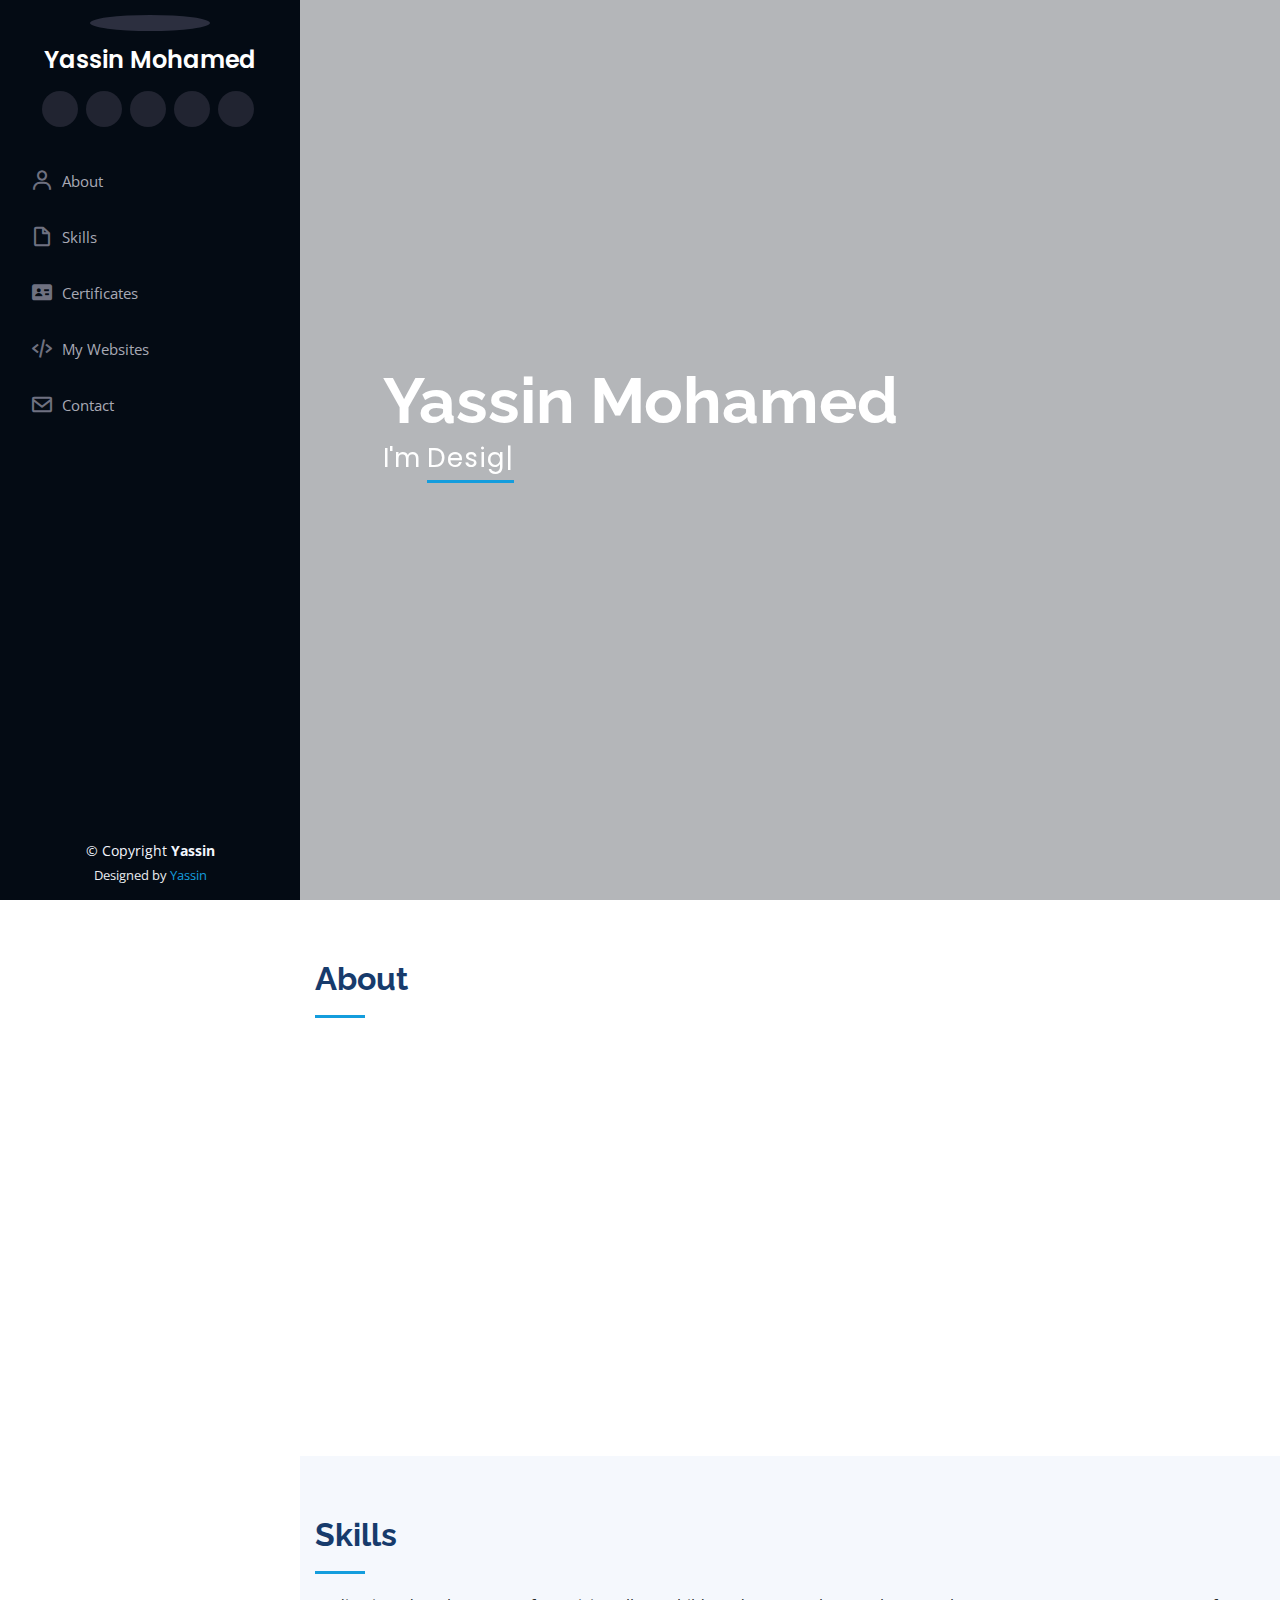
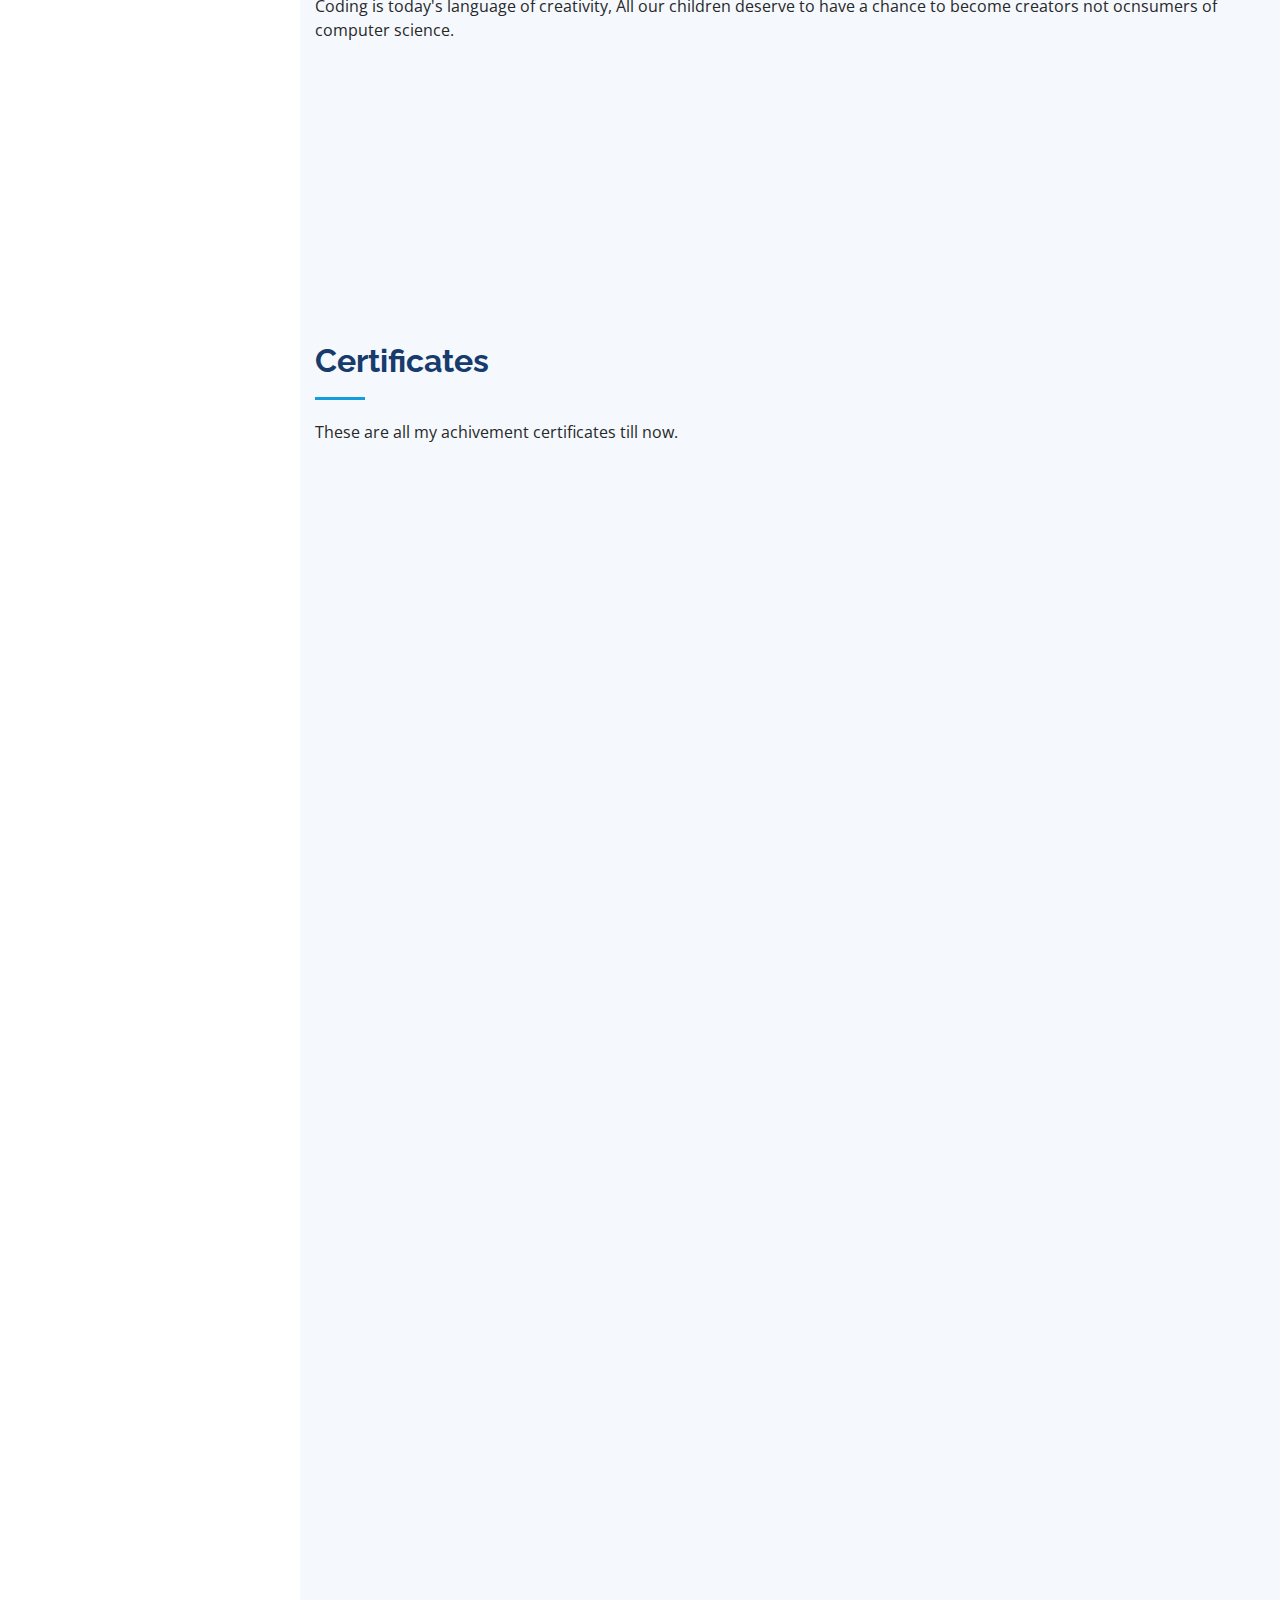
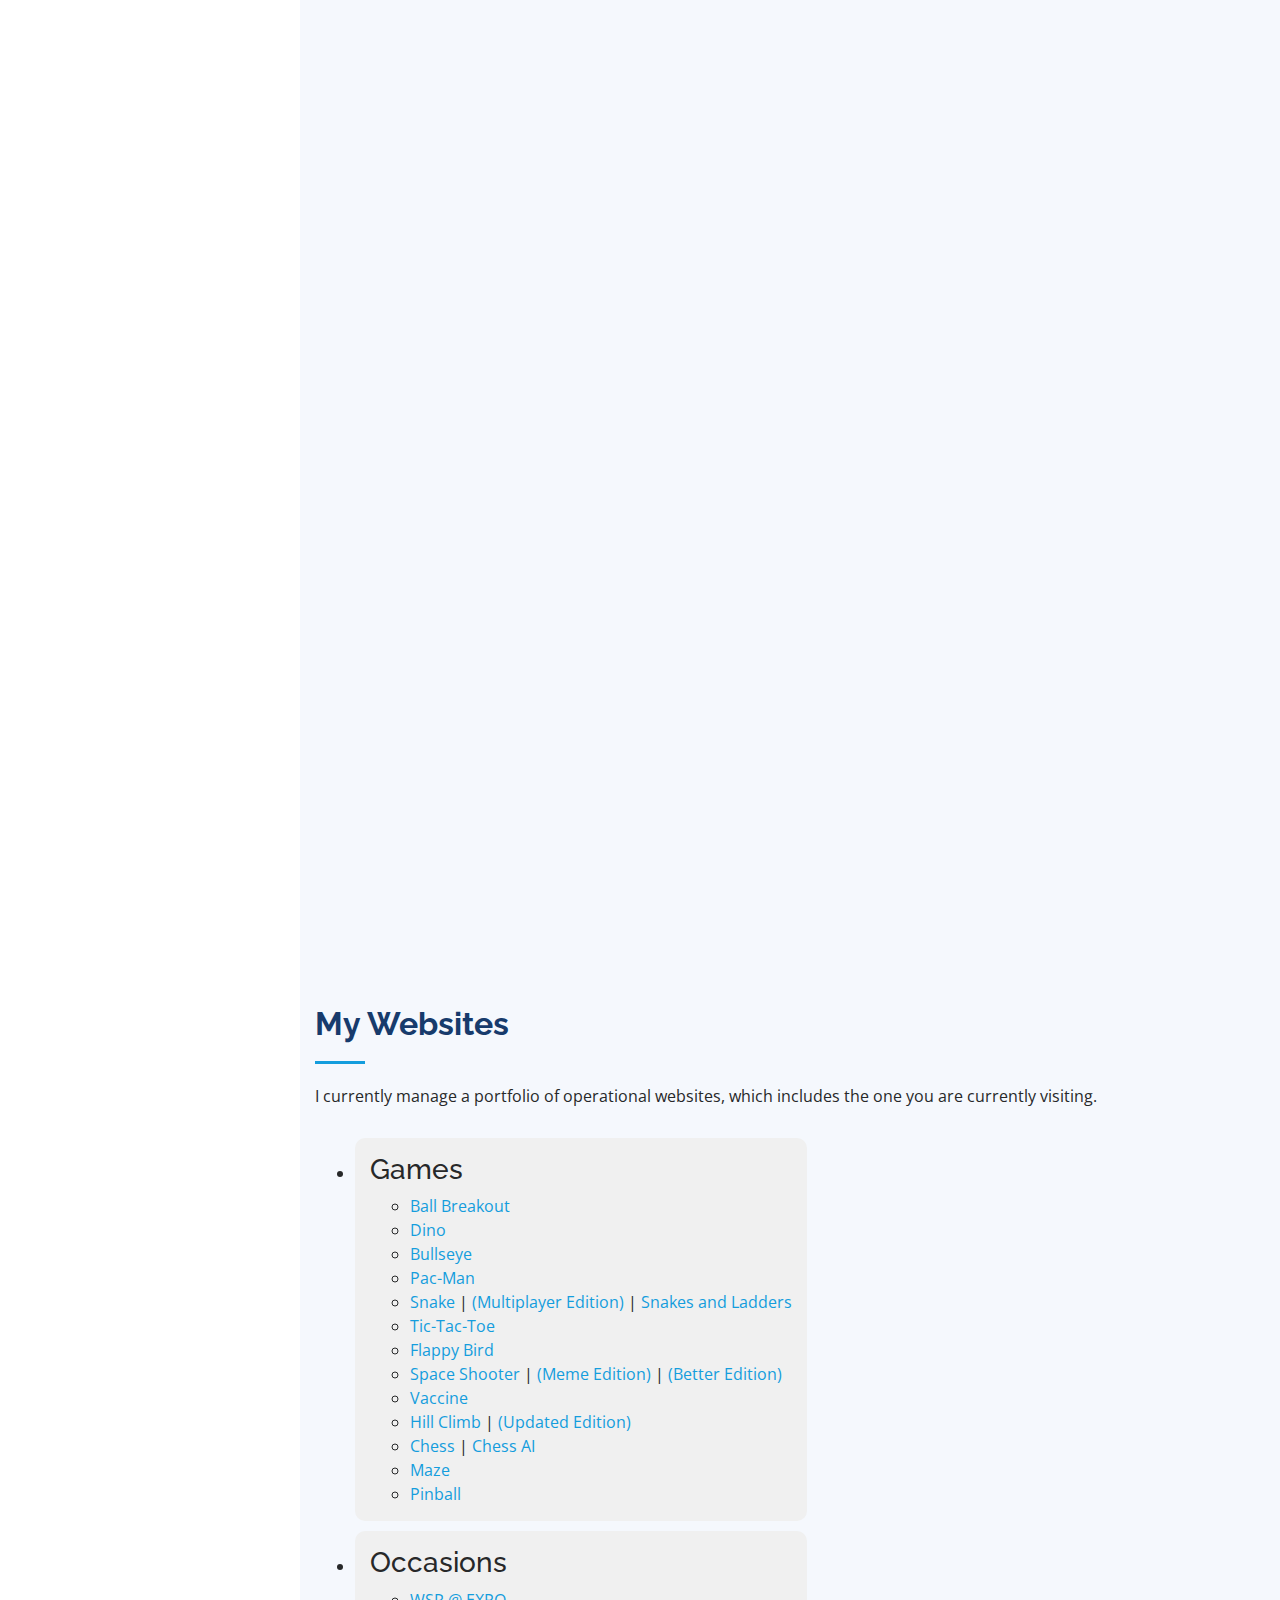
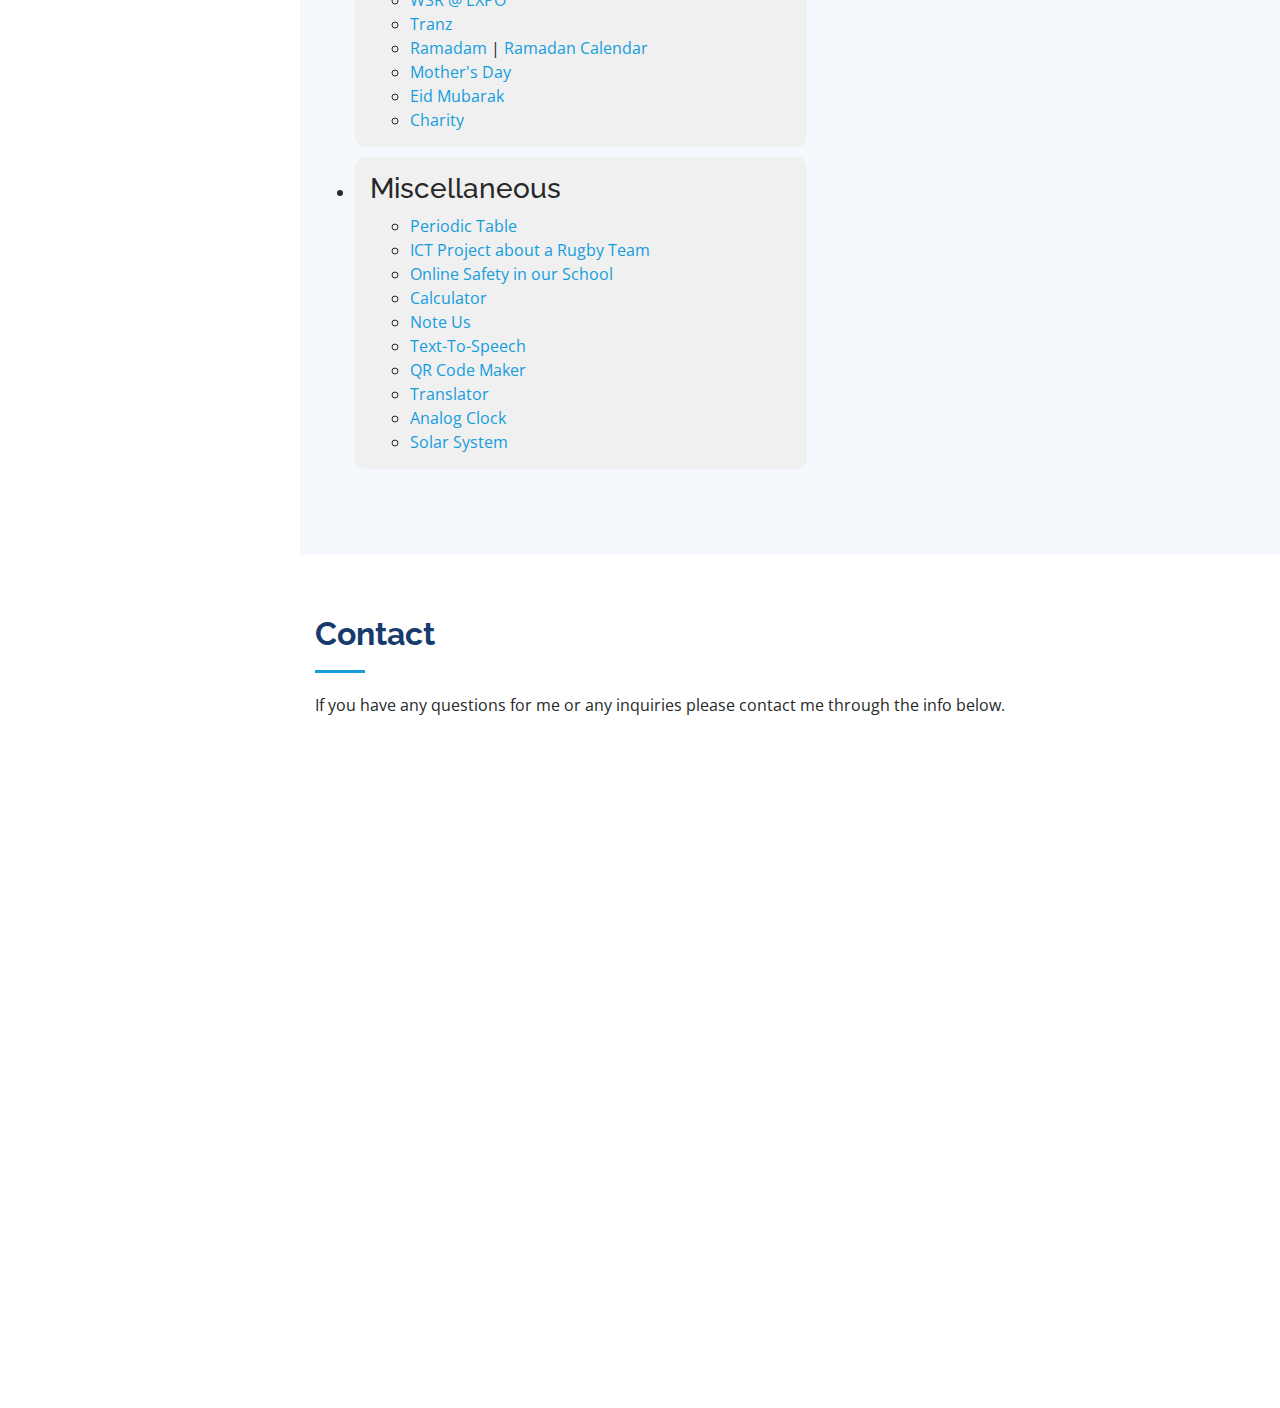
==== index.html @ ef4f32ab "sad" ====
<!DOCTYPE html>
<html lang="en">

<head>
  <meta charset="utf-8">
  <meta content="width=device-width, initial-scale=1.0" name="viewport">

  <title>Yassin - Portfolio</title>
  <link rel="icon" href="icon.jpg">
  <meta content="" name="description">
  <meta content="" name="keywords">

  <!-- Google Fonts -->
  <link href="https://fonts.googleapis.com/css?family=Open+Sans:300,300i,400,400i,600,600i,700,700i|Raleway:300,300i,400,400i,500,500i,600,600i,700,700i|Poppins:300,300i,400,400i,500,500i,600,600i,700,700i" rel="stylesheet">

  <!-- Vendor CSS Files -->
  <link href="assets/vendor/bootstrap/css/bootstrap.min.css" rel="stylesheet">
  <link href="assets/vendor/icofont/icofont.min.css" rel="stylesheet">
  <link href="assets/vendor/boxicons/css/boxicons.min.css" rel="stylesheet">
  <link href="assets/vendor/venobox/venobox.css" rel="stylesheet">
  <link href="assets/vendor/owl.carousel/assets/owl.carousel.min.css" rel="stylesheet">
  <script src="https://code.iconify.design/2/2.2.1/iconify.min.js"></script>
  <link href="assets/vendor/aos/aos.css" rel="stylesheet">

  <!-- Template Main CSS File -->
  <link href="assets/css/style.css" rel="stylesheet">

</head>

<body>

  <!-- ======= Mobile nav toggle button ======= -->
  <button type="button" class="mobile-nav-toggle d-xl-none"><i class="icofont-navigation-menu"></i></button>

  <!-- ======= Header ======= -->
  <header id="header">
    <div class="d-flex flex-column">

      <div class="profile">
        <img src="assets/img/profile-img1.jpg" alt="" class="img-fluid rounded-circle">
        <h1 class="text-light"><a href="index.html">Yassin Mohamed</a></h1>
        <div class="social-links mt-3 text-center">
          <a href="https://www.fiverr.com/yasinja" target="_blank" class="fiverr"><span class="bx iconify" data-icon="jam:fiverr"></span></a>
          <a href="https://github.com/yas-star" target="_blank" class="github"><span class="bx iconify" data-icon="akar-icons:github-fill"></span></a>
          <a href="https://twitter.com/Ya5King" target="_blank" class="twitter"><span class="bx iconify" data-icon="akar-icons:twitter-fill"></span></a>
          <a href="https://www.instagram.com/yvs1n_/" target="_blank" class="instagram"><span class="bx iconify" data-icon="akar-icons:instagram-fill"></span></a>
          <a href="https://www.youtube.com/channel/UCtfMrZ2uHdV0p4SgvgIPAAQ" target="_blank" class="youtube"><span class="bx iconify" data-icon="akar-icons:youtube-fill"></span></a>
        </div>
      </div>

      <nav class="nav-menu">
        <ul>
          <li><a href="#about"><i class="bx bx-user"></i> <span>About</span></a></li>
          <li><a href="#skills"><i class="bx bx-file-blank"></i> <span>Skills</span></a></li>
          <li><a href="#certificates"><i class="bx bxs-id-card"></i> Certificates</a></li>
          <li><a href="#websites"><i class="bx bx-code-alt"></i> My Websites</a></li>
          <li><a href="#contact"><i class="bx bx-envelope"></i> Contact</a></li>

        </ul>
      </nav><!-- .nav-menu -->
      <button type="button" class="mobile-nav-toggle d-xl-none"><i class="icofont-navigation-menu"></i></button>

    </div>
  </header><!-- End Header -->

  <!-- ======= Hero Section ======= -->
  <section id="hero" class="d-flex flex-column justify-content-center align-items-center">
    <div class="hero-container" data-aos="fade-in">
      <h1>Yassin Mohamed</h1>
      <p>I'm <span class="typed" data-typed-items="Designer, Coder, Editor, Photographer, Model"></span></p>
    </div>
  </section><!-- End Hero -->

  <main id="main">

    <!-- ======= About Section ======= -->
    <section id="about" class="about">
      <div class="container">

        <div class="section-title">
          <h2>About</h2>
        </div>

        <div class="row">
          <div class="col-lg-4" data-aos="fade-right">
            <img src="assets/img/profile-img1.jpg" class="img-fluid" alt="">
          </div>
          <div class="col-lg-8 pt-4 pt-lg-0 content" data-aos="fade-left">
            <h3>School Student &amp; Web Developer.</h3>
            <p>I am a front-end programmer currently pursuing my studies at one of the most esteemed educational institutions I have had the privilege to attend. I have a profound passion for website development, with a particular focus on crafting interactive web applications, including games. Throughout my educational journey, I have actively engaged in numerous competitions, showcasing my dedication to front-end programming and web development. My commitment to honing my skills has been further exemplified by my involvement as a video editor within the school's media team. This role has provided me with invaluable opportunities to harness my creativity and technical proficiency in multimedia production. Consequently, these experiences have led to a string of noteworthy achievements and accolades, highlighting my continuous growth and success in the field.</p>
          </div>
        </div>

      </div>
    </section><!-- End About Section -->

    <!-- ======= Skills Section ======= -->
    <section id="skills" class="skills section-bg">
      <div class="container">

        <div class="section-title">
          <h2>Skills</h2>
          <p>Coding is today's language of creativity, All our children deserve to have a chance to become creators not ocnsumers of computer science.</p>
        </div>

        <div class="row skills-content">

          <div class="col-lg-6" data-aos="fade-up">

            <div class="progress">
              <span class="skill">HTML <i class="val">100%</i></span>
              <div class="progress-bar-wrap">
                <div class="progress-bar" role="progressbar" aria-valuenow="100" aria-valuemin="0" aria-valuemax="100"></div>
              </div>
            </div>

            <div class="progress">
              <span class="skill">CSS <i class="val">90%</i></span>
              <div class="progress-bar-wrap">
                <div class="progress-bar" role="progressbar" aria-valuenow="90" aria-valuemin="0" aria-valuemax="100"></div>
              </div>
            </div>

            <div class="progress">
              <span class="skill">JavaScript <i class="val">55%</i></span>
              <div class="progress-bar-wrap">
                <div class="progress-bar" role="progressbar" aria-valuenow="55" aria-valuemin="0" aria-valuemax="100"></div>
              </div>
            </div>

          </div>

          <div class="col-lg-6" data-aos="fade-up" data-aos-delay="100">

            <div class="progress">
              <span class="skill">Pixel Art <i class="val">80%</i></span>
              <div class="progress-bar-wrap">
                <div class="progress-bar" role="progressbar" aria-valuenow="80" aria-valuemin="0" aria-valuemax="100"></div>
              </div>
            </div>

            <div class="progress">
              <span class="skill">Applications <i class="val">50%</i></span>
              <div class="progress-bar-wrap">
                <div class="progress-bar" role="progressbar" aria-valuenow="50" aria-valuemin="0" aria-valuemax="100"></div>
              </div>
            </div>

            <div class="progress">
              <span class="skill">Photoshop <i class="val">45%</i></span>
              <div class="progress-bar-wrap">
                <div class="progress-bar" role="progressbar" aria-valuenow="45" aria-valuemin="0" aria-valuemax="100"></div>
              </div>
            </div>

          </div>

        </div>

      </div>
    </section><!-- End Skills Section -->

    <!-- ======= Portfolio Section ======= -->
    <section id="certificates" class="portfolio section-bg">
      <div class="container">

        <div class="section-title">
          <h2>Certificates</h2>
          <p>These are all my achivement certificates till now.</p>
        </div>

        <div class="row" data-aos="fade-up">
          <div class="col-lg-4 d-flex justify-content-center">
            <ul id="portfolio-flters">
              <li data-filter="*" class="filter-active">All</li>
              <li data-filter=".filter-app">Academic</li>
              <li data-filter=".filter-card">General</li>
            </ul>
          </div>
        </div>

        <div class="row portfolio-container" data-aos="fade-up" data-aos-delay="100">

          <div class="col-lg-4 col-md-6 portfolio-item filter-app">
            <div class="portfolio-wrap">
              <img src="assets/img/portfolio/certificate-1.jpg" class="img-fluid" alt="">
              <div class="portfolio-links">
                <a href="assets/img/portfolio/certificate-1.jpg" data-gall="portfolioGallery" class="venobox" title="Student of The Week Award Term 2 - 2022"><i class="bx bx-plus"></i></a>
              </div>
            </div>
          </div>

          <div class="col-lg-4 col-md-6 portfolio-item filter-app">
            <div class="portfolio-wrap">
              <img src="assets/img/portfolio/certificate-2.jpg" class="img-fluid" alt="">
              <div class="portfolio-links">
                <a href="assets/img/portfolio/certificate-2.jpg" data-gall="portfolioGallery" class="venobox" title="Excellence in Chemistry Term 2 - 2022"><i class="bx bx-plus"></i></a>
              </div>
            </div>
          </div>

          <div class="col-lg-4 col-md-6 portfolio-item filter-app">
            <div class="portfolio-wrap">
              <img src="assets/img/portfolio/certificate-3.jpg" class="img-fluid" alt="">
              <div class="portfolio-links">
                <a href="assets/img/portfolio/certificate-3.jpg" data-gall="portfolioGallery" class="venobox" title="Excellence in Business Term 2 - 2022"><i class="bx bx-plus"></i></a>
              </div>
            </div>
          </div>

          <div class="col-lg-4 col-md-6 portfolio-item filter-app">
            <div class="portfolio-wrap">
              <img src="assets/img/portfolio/certificate-4.jpg" class="img-fluid" alt="">
              <div class="portfolio-links">
                <a href="assets/img/portfolio/certificate-4.jpg" data-gall="portfolioGallery" class="venobox" title="Excellence in Math Term 2 - 2022"><i class="bx bx-plus"></i></a>
              </div>
            </div>
          </div>

          <div class="col-lg-4 col-md-6 portfolio-item filter-app">
            <div class="portfolio-wrap">
              <img src="assets/img/portfolio/certificate-5.jpg" class="img-fluid" alt="">
              <div class="portfolio-links">
                <a href="assets/img/portfolio/certificate-5.jpg" data-gall="portfolioGallery" class="venobox" title="Excellence in ICT Term 2 - 2022"><i class="bx bx-plus"></i></a>
              </div>
            </div>
          </div>

          <div class="col-lg-4 col-md-6 portfolio-item filter-app">
            <div class="portfolio-wrap">
              <img src="assets/img/portfolio/certificate-6.jpg" class="img-fluid" alt="">
              <div class="portfolio-links">
                <a href="assets/img/portfolio/certificate-6.jpg" data-gall="portfolioGallery" class="venobox" title="CodeX"><i class="bx bx-plus"></i></a>
              </div>
            </div>
          </div>

          <div class="col-lg-4 col-md-6 portfolio-item filter-card">
            <div class="portfolio-wrap">
              <img src="assets/img/portfolio/certificate-7.jpg" class="img-fluid" alt="">
              <div class="portfolio-links">
                <a href="assets/img/portfolio/certificate-7.jpg" data-gall="portfolioGallery" class="venobox" title="BrightChamps Course"><i class="bx bx-plus"></i></a>
              </div>
            </div>
          </div>

          <div class="col-lg-4 col-md-6 portfolio-item filter-app">
            <div class="portfolio-wrap">
              <img src="assets/img/portfolio/certificate-8.jpg" class="img-fluid" alt="">
              <div class="portfolio-links">
                <a href="assets/img/portfolio/certificate-8.jpg" data-gall="portfolioGallery" class="venobox" title="Excellence in ICT 2021"><i class="bx bx-plus"></i></a>
              </div>
            </div>
          </div>

          <div class="col-lg-4 col-md-6 portfolio-item filter-app">
            <div class="portfolio-wrap">
              <img src="assets/img/portfolio/certificate-9.jpg" class="img-fluid" alt="">
              <div class="portfolio-links">
                <a href="assets/img/portfolio/certificate-9.jpg" data-gall="portfolioGallery" class="venobox" title="Excellence in ICT 2021"><i class="bx bx-plus"></i></a>
              </div>
            </div>
          </div>

          <div class="col-lg-4 col-md-6 portfolio-item filter-app">
            <div class="portfolio-wrap">
              <img src="assets/img/portfolio/certificate-10.jpg" class="img-fluid" alt="">
              <div class="portfolio-links">
                <a href="assets/img/portfolio/certificate-10.jpg" data-gall="portfolioGallery" class="venobox" title="Excellence in Arabic Term 1 - 2022"><i class="bx bx-plus"></i></a>
              </div>
            </div>
          </div>

          <div class="col-lg-4 col-md-6 portfolio-item filter-app">
            <div class="portfolio-wrap">
              <img src="assets/img/portfolio/certificate-11.jpg" class="img-fluid" alt="">
              <div class="portfolio-links">
                <a href="assets/img/portfolio/certificate-11.jpg" data-gall="portfolioGallery" class="venobox" title="Excellence in Arabic Term 2 - 2022"><i class="bx bx-plus"></i></a>
              </div>
            </div>
          </div>

          <div class="col-lg-4 col-md-6 portfolio-item filter-app">
            <div class="portfolio-wrap">
              <img src="assets/img/portfolio/certificate-12.jpg" class="img-fluid" alt="">
              <div class="portfolio-links">
                <a href="assets/img/portfolio/certificate-12.jpg" data-gall="portfolioGallery" class="venobox" title="Excellence in Islamic Term 1 - 2022"><i class="bx bx-plus"></i></a>
              </div>
            </div>
          </div>

          <div class="col-lg-4 col-md-6 portfolio-item filter-app">
            <div class="portfolio-wrap">
              <img src="assets/img/portfolio/certificate-13.jpg" class="img-fluid" alt="">
              <div class="portfolio-links">
                <a href="assets/img/portfolio/certificate-13.jpg" data-gall="portfolioGallery" class="venobox" title="Participation in Hadith Competition Term 1 - 2022"><i class="bx bx-plus"></i></a>
              </div>
            </div>
          </div>

          <div class="col-lg-4 col-md-6 portfolio-item filter-card">
            <div class="portfolio-wrap">
              <img src="assets/img/portfolio/certificate-14.jpg" class="img-fluid" alt="">
              <div class="portfolio-links">
                <a href="assets/img/portfolio/certificate-14.jpg" data-gall="portfolioGallery" class="venobox" title="Microsoft Course"><i class="bx bx-plus"></i></a>
              </div>
            </div>
          </div>
          
          <div class="col-lg-4 col-md-6 portfolio-item filter-card">
            <div class="portfolio-wrap">
              <img src="assets/img/portfolio/certificate-15.jpg" class="img-fluid" alt="">
              <div class="portfolio-links">
                <a href="assets/img/portfolio/certificate-15.jpg" data-gall="portfolioGallery" class="venobox" title="Microsoft Course"><i class="bx bx-plus"></i></a>
              </div>
            </div>
          </div>

          <div class="col-lg-4 col-md-6 portfolio-item filter-card">
            <div class="portfolio-wrap">
              <img src="assets/img/portfolio/certificate-16.jpg" class="img-fluid" alt="">
              <div class="portfolio-links">
                <a href="assets/img/portfolio/certificate-16.jpg" data-gall="portfolioGallery" class="venobox" title="Microsoft Course"><i class="bx bx-plus"></i></a>
              </div>
            </div>
          </div>

          <div class="col-lg-4 col-md-6 portfolio-item filter-card">
            <div class="portfolio-wrap">
              <img src="assets/img/portfolio/certificate-17.jpg" class="img-fluid" alt="">
              <div class="portfolio-links">
                <a href="assets/img/portfolio/certificate-17.jpg" data-gall="portfolioGallery" class="venobox" title="Microsoft Course"><i class="bx bx-plus"></i></a>
              </div>
            </div>
          </div>

          <div class="col-lg-4 col-md-6 portfolio-item filter-card">
            <div class="portfolio-wrap">
              <img src="assets/img/portfolio/certificate-18.jpg" class="img-fluid" alt="">
              <div class="portfolio-links">
                <a href="assets/img/portfolio/certificate-18.jpg" data-gall="portfolioGallery" class="venobox" title="Microsoft Course"><i class="bx bx-plus"></i></a>
              </div>
            </div>
          </div>

          <div class="col-lg-4 col-md-6 portfolio-item filter-card">
            <div class="portfolio-wrap">
              <img src="assets/img/portfolio/certificate-19.jpg" class="img-fluid" alt="">
              <div class="portfolio-links">
                <a href="assets/img/portfolio/certificate-19.jpg" data-gall="portfolioGallery" class="venobox" title="Microsoft Course"><i class="bx bx-plus"></i></a>
              </div>
            </div>
          </div>

          <div class="col-lg-4 col-md-6 portfolio-item filter-card">
            <div class="portfolio-wrap">
              <img src="assets/img/portfolio/certificate-20.jpg" class="img-fluid" alt="">
              <div class="portfolio-links">
                <a href="assets/img/portfolio/certificate-20.jpg" data-gall="portfolioGallery" class="venobox" title="Animaker Course"><i class="bx bx-plus"></i></a>
              </div>
            </div>
          </div>

          <div class="col-lg-4 col-md-6 portfolio-item filter-card">
            <div class="portfolio-wrap">
              <img src="assets/img/portfolio/certificate-21.png" class="img-fluid" alt="">
              <div class="portfolio-links">
                <a href="assets/img/portfolio/certificate-21.png" data-gall="portfolioGallery" class="venobox" title="Virtualization Course"><i class="bx bx-plus"></i></a>
              </div>
            </div>
          </div>

          <div class="col-lg-4 col-md-6 portfolio-item filter-card">
            <div class="portfolio-wrap">
              <img src="assets/img/portfolio/certificate-22-cut.png" class="img-fluid" alt="">
              <div class="portfolio-links">
                <a href="assets/img/portfolio/certificate-22.png" data-gall="portfolioGallery" class="venobox" title="Quran Competition"><i class="bx bx-plus"></i></a>
              </div>
            </div>
          </div>

          </div>

        </div>

      </div>
    </section><!-- End Portfolio Section -->

    <!-- ======= Testimonials Section ======= -->
    <section id="websites" class="testimonials section-bg">
      <div class="container">

        <div class="section-title">
          <h2>My Websites</h2>
          <p>I currently manage a portfolio of operational websites, which includes the one you are currently visiting.</p>
        </div>

        <div class="container-list">
        <ul>
          <li>
            <div class="list">
            <h3>Games</h3>
            <ul>
              <li><a href="https://ballbreak.netlify.app/" target="_blank">Ball Breakout</a></li>
              <li><a href="https://onid.netlify.app/" target="_blank">Dino</a></li>
              <li><a href="https://bulleye.netlify.app/" target="_blank">Bullseye</a></li>
              <li><a href="https://pakman.netlify.app/" target="_blank">Pac-Man</a></li>
              <li><a href="https://snace.netlify.app/" target="_blank">Snake</a> | <a href="https://wormio.netlify.app/" target="_blank">(Multiplayer Edition)</a> | <a href="https://snakesnladders.netlify.app/" target="_blank">Snakes and Ladders</a></li>
              <li><a href="https://tictac2.netlify.app/" target="_blank">Tic-Tac-Toe</a></li>
              <li><a href="https://flapbirdy.netlify.app/" target="_blank">Flappy Bird</a></li>
              <li><a href="https://spaceinvaderz.netlify.app/" target="_blank">Space Shooter</a> | <a href="https://spaceinvaderzz.netlify.app/" target="_blank">(Meme Edition)</a> | <a href="https://spacesz.netlify.app/" target="_blank">(Better Edition)</a></li>
              <li><a href="https://covod.netlify.app/" target="_blank">Vaccine</a></li>
              <li><a href="https://hillclimb.netlify.app/" target="_blank">Hill Climb</a> | <a href="https://hillclimb2.netlify.app/" target="_blank">(Updated Edition)</a></li>
              <li><a href="https://chezz.netlify.app/" target="_blank">Chess</a> | <a href="https://chezzai.netlify.app/" target="_blank">Chess AI</a></li>
              <li><a href="https://mazee.netlify.app/" target="_blank">Maze</a></li>
              <li><a href="https://pinballs.netlify.app/" target="_blank">Pinball</a></li>
            </ul>
          </div>
          </li>
          <li>
            <div class="list">
            <h3>Occasions</h3>
            <ul>
              <li><a href="https://wsrexpo.netlify.app/" target="_blank">WSR @ EXPO</a></li>
              <li><a href="https://tranz.netlify.app/" target="_blank">Tranz</a></li>
              <li><a href="https://ramadankarreem.netlify.app/" target="_blank">Ramadam</a> | <a href="https://calanderr.netlify.app/" target="_blank">Ramadan Calendar</a></li>
              <li><a href="https://bestday.netlify.app/" target="_blank">Mother's Day</a></li>
              <li><a href="https://eidmubaraek.netlify.app/" target="_blank">Eid Mubarak</a></li>
              <li><a href="https://fundfair.netlify.app" target="_blank">Charity</a></li>
            </ul>
          </div>
          </li>
          <li>
            <div class="list">
            <h3>Miscellaneous</h3>
            <ul>
              <li><a href="https://periodictab.netlify.app/" target="_blank">Periodic Table</a></li>
              <li><a href="https://rugbe.netlify.app/" target="_blank">ICT Project about a Rugby Team</a></li>
              <li><a href="https://onlinesafety.netlify.app/" target="_blank">Online Safety in our School</a></li>
              <li><a href="https://cacluater.netlify.app/" target="_blank">Calculator</a></li>
              <li><a href="https://noteus.netlify.app/" target="_blank">Note Us</a></li>
              <li><a href="https://t2z.netlify.app/" target="_blank">Text-To-Speech</a></li>
              <li><a href="https://qrmake.netlify.app/" target="_blank">QR Code Maker</a></li>
              <li><a href="https://tranzlator.netlify.app/" target="_blank">Translator</a></li>
              <li><a href="https://clockz.netlify.app/" target="_blank">Analog Clock</a></li>
              <li><a href="https://zolar.netlify.app/" target="_blank">Solar System</a></li>
            </ul>
          </div>
          </li>
        </ul>
      </div>
      
        </div>

      </div>
    </section><!-- End Testimonials Section -->

    <!-- ======= Contact Section ======= -->
    <section id="contact" class="contact">
      <div class="container">

        <div class="section-title">
          <h2>Contact</h2>
          <p>If you have any questions for me or any inquiries please contact me through the info below.</p>
        </div>

        <div class="row" data-aos="fade-in">

          <div class="col-lg-5 d-flex align-items-stretch">
            <div class="info">
              <div class="address">
                <i class="icofont-google-map"></i>
                <h4>Location:</h4>
                <p>UAE</p>
              </div>
              <div class="address">
                <i class="icofont-email"></i>
                <h4>Mail:</h4>
                <p><a href="mailto:yassinragab2008@gmail.com">yassinragab2008@gmail.com</a></p>
              </div>
              <iframe src="https://www.google.com/maps/embed?pb=!1m18!1m12!1m3!1d3722357.4026430524!2d51.71108863972219!3d24.342498581903172!2m3!1f0!2f0!3f0!3m2!1i1024!2i768!4f13.1!3m3!1m2!1s0x3e5e48dfb1ab12bd%3A0x33d32f56c0080aa7!2sUnited%20Arab%20Emirates!5e0!3m2!1sen!2sae!4v1647676232738!5m2!1sen!2sae" width="400" height="300" style="border:0;" allowfullscreen=""></iframe>
            </div>
          </div>

          <div class="col-lg-7 mt-5 mt-lg-0 d-flex align-items-stretch">
            <form action="https://formsubmit.co/yassinragab2008@gmail.com" method="POST">
	     <input type="hidden" name="_next" value="https://yasinja.netlify.app/assets/thankyou/index.html">
       <input type="hidden" name="_template" value="table">
       <input type="hidden" name="_subject" value="Important from Main website">
              <input type="hidden" name="_captcha" value="false">
              <div class="form-row">
                <div class="form-group col-md-6">
                  <label for="name">Your Name</label>
                  <input type="text" name="name" class="form-control" id="name" placeholder="Please enter at least 4 characterss" type="text" name="name" required />
                  <div class="validate"></div>
                </div>
                <div class="form-group col-md-6">
                  <label for="name">Your Email</label>
                  <input type="email" class="form-control" id="email" placeholder="Please enter a valid email" type="email" name="email" required />
                  <div class="validate"></div>
                </div>
              </div>
              <div class="form-group">
                <label for="name">Subject</label>
                <input type="text" class="form-control" id="subject" placeholder="Please enter at least 8 characters of subject" type="hidden" name="_subject" />
                <div class="validate"></div>
              </div>
              <div class="form-group">
                <label for="name">Message</label>
                <textarea class="form-control" rows="10" placeholder="Please type something for us" type="text" name="message"></textarea>
                <div class="validate"></div>
              </div>
              <div class="text-center"><button type="submit">Send Message</button></div>
            </form>
          </div>

        </div>

      </div>
    </section><!-- End Contact Section -->

  </main><!-- End #main -->

  <!-- ======= Footer ======= -->
  <footer id="footer">
    <div class="container">
      <div class="copyright">
        &copy; Copyright <strong><span>Yassin</span></strong>
      </div>
      <div class="credits">
       Designed by <a href="https://yvs1n.netlify.app">Yassin</a>
      </div>
    </div>
  </footer><!-- End  Footer -->

  <a href="#" class="back-to-top"><i class="icofont-simple-up"></i></a>

  <!-- Vendor JS Files -->
  <script src="assets/vendor/jquery/jquery.min.js"></script>
  <script src="assets/vendor/bootstrap/js/bootstrap.bundle.min.js"></script>
  <script src="assets/vendor/jquery.easing/jquery.easing.min.js"></script>
  <script src="assets/vendor/php-email-form/validate.js"></script>
  <script src="assets/vendor/waypoints/jquery.waypoints.min.js"></script>
  <script src="assets/vendor/counterup/counterup.min.js"></script>
  <script src="assets/vendor/isotope-layout/isotope.pkgd.min.js"></script>
  <script src="assets/vendor/venobox/venobox.min.js"></script>
  <script src="assets/vendor/owl.carousel/owl.carousel.min.js"></script>
  <script src="assets/vendor/typed.js/typed.min.js"></script>
  <script src="assets/vendor/aos/aos.js"></script>

  <!-- Template Main JS File -->
  <script src="assets/js/main.js"></script>

</body>

</html>
---- assets/vendor/venobox/venobox.css ----
/* ------ venobox.css --------*/
.vbox-overlay *, .vbox-overlay *:before, .vbox-overlay *:after{
    -webkit-backface-visibility: hidden;
    -webkit-box-sizing:border-box;
    -moz-box-sizing:border-box;
    box-sizing:border-box;
}
.vbox-overlay * { 
    -webkit-backface-visibility: visible;
    backface-visibility: visible;
}
.vbox-overlay{
    display: -webkit-flex;
    display: flex;
    -webkit-flex-direction: column;
    flex-direction: column;
    -webkit-justify-content: center;
    justify-content: center;
    -webkit-align-items: center;
    align-items: center;
    position: fixed;
    left: 0;
    top: 0;
    bottom: 0;
    right: 0;
    z-index: 999999;
}

/* ----- navigation ----- */
.vbox-title{
    width: 100%;
    height: 40px;
    float: left;
    text-align: center;
    line-height: 28px;
    font-size: 12px;
    padding: 6px 50px;
    overflow: hidden;
    position: fixed;
    display: none;
    left: 0;
    z-index: 89;
}
.vbox-close{
    cursor: pointer;
    position: fixed;
    top: -1px;
    right: 0;
    width: 50px;
    height: 40px;
    padding: 6px;
    display: block;
    background-position:10px center;
    overflow: hidden;
    font-size: 24px;
    line-height: 1;
    text-align: center;
    z-index: 99;
}
.vbox-left{
    cursor: pointer;
    position: fixed;
    left: 0;
    height: 40px;
    overflow: hidden;
    line-height: 28px;
    font-size: 12px;
    z-index: 99;
    display: flex;
    align-items:center;
}
.vbox-num{
    display: inline-block;
    margin: 6px 0 6px 15px;
}
/* ----- Social share ----- */
.vbox-share{
    line-height: 28px;
    font-size: 12px;
    overflow: hidden;
    position: fixed;
    left: 0;
    z-index: 98;
    display: flex;
    align-items:center;
    justify-content: center;
    width: 100%;
    text-align: center;
}
.vbox-share svg{
    max-height: 28px;
    width: 28px;
    z-index: 10;
    margin-left: 12px;
    margin-top: 6px;
    margin-bottom: 6px;
    vertical-align: middle;
}


/* ----- navigation ARROWS ----- */
.vbox-next, .vbox-prev{
    position: fixed;
    top: 50%;
    margin-top: -15px;
    overflow: hidden;
    cursor: pointer;
    display: block;
    width: 45px;
    height: 45px;
    z-index: 99;
}
.vbox-next span, .vbox-prev span{
    position: relative;
    width: 20px;
    height: 20px;
    border: 2px solid transparent;
    border-top-color: #B6B6B6;
    border-right-color: #B6B6B6;
    text-indent: -100px;
    position: absolute;
    top: 8px;
    display: block;
}
.vbox-prev{
    left: 15px;
}
.vbox-next{
    right: 15px;
}
.vbox-prev span{
    left: 10px;
    -ms-transform: rotate(-135deg);
    -webkit-transform: rotate(-135deg);
    transform: rotate(-135deg);
}
.vbox-next span{
    -ms-transform: rotate(45deg);
    -webkit-transform: rotate(45deg);
    transform: rotate(45deg);
    right: 10px;
}
/* ------- inline window ------ */
.vbox-inline{
    width: 420px;
    height: 315px;
    height: 70vh;
    padding: 10px;
    background: #fff;
    margin: 0 auto;
    overflow: auto;
    text-align: left;
}
/* ------- Video & iFrames window ------ */
.venoframe{
    max-width: 100%;
    width: 100%;
    border: none;
    width: 100%;
    height: 260px;
    height: 70vh;
}
.venoframe.vbvid{
    height: 260px;
}
@media (min-width: 768px) {
    .venoframe, .vbox-inline{
        width: 90%;
        height: 360px;
        height: 70vh;
    }
    .venoframe.vbvid{
        width: 640px;
        height: 360px;
    }
}
@media (min-width: 992px) {
    .venoframe, .vbox-inline{
        max-width: 1200px;
        width: 80%;
        height: 540px;
        height: 70vh;
    }
    .venoframe.vbvid{
        width: 960px;
        height: 540px;
    }
}
/* 
Please do NOT edit this part! 
or at least read this note: http://i.imgur.com/7C0ws9e.gif
*/
.vbox-open{
    overflow: hidden;
}
.vbox-container{
    position: absolute;
    left: 0;
    right: 0;
    top: 0;
    bottom: 0;
    overflow-x: hidden;
    overflow-y: scroll;
    overflow-scrolling: touch;
    -webkit-overflow-scrolling: touch;
    z-index: 20;
    max-height: 100%;

}

.vbox-content{
    text-align: center;
    float: left;
    width: 100%;
    position: relative;
    overflow: hidden;
    padding: 20px 4%;
}
.vbox-container img{
    max-width: 100%;
    height: auto;
}
.vbox-figlio{
    box-shadow: 0 0 12px rgba(0,0,0,0.19), 0 6px 6px rgba(0,0,0,0.23);
    max-width: 100%;
    text-align: initial;
}
img.vbox-figlio{
    -webkit-user-select: none;
-khtml-user-select: none;
-moz-user-select: none;
-o-user-select: none;
user-select: none;
}
.vbox-content.swipe-left{
    margin-left: -200px !important;
}
.vbox-content.swipe-right{
    margin-left: 200px !important;
}
.vbox-animated{
    webkit-transition: margin 300ms ease-out;
    transition: margin 300ms ease-out;
}

/* ---------- preloader ----------
 * SPINKIT 
 * http://tobiasahlin.com/spinkit/
-------------------------------- */
.sk-double-bounce,.sk-rotating-plane{width:40px;height:40px;margin:40px auto}.sk-rotating-plane{background-color:#333;-webkit-animation:sk-rotatePlane 1.2s infinite ease-in-out;animation:sk-rotatePlane 1.2s infinite ease-in-out}@-webkit-keyframes sk-rotatePlane{0%{-webkit-transform:perspective(120px) rotateX(0) rotateY(0);transform:perspective(120px) rotateX(0) rotateY(0)}50%{-webkit-transform:perspective(120px) rotateX(-180.1deg) rotateY(0);transform:perspective(120px) rotateX(-180.1deg) rotateY(0)}100%{-webkit-transform:perspective(120px) rotateX(-180deg) rotateY(-179.9deg);transform:perspective(120px) rotateX(-180deg) rotateY(-179.9deg)}}@keyframes sk-rotatePlane{0%{-webkit-transform:perspective(120px) rotateX(0) rotateY(0);transform:perspective(120px) rotateX(0) rotateY(0)}50%{-webkit-transform:perspective(120px) rotateX(-180.1deg) rotateY(0);transform:perspective(120px) rotateX(-180.1deg) rotateY(0)}100%{-webkit-transform:perspective(120px) rotateX(-180deg) rotateY(-179.9deg);transform:perspective(120px) rotateX(-180deg) rotateY(-179.9deg)}}.sk-double-bounce{position:relative}.sk-double-bounce .sk-child{width:100%;height:100%;border-radius:50%;background-color:#333;opacity:.6;position:absolute;top:0;left:0;-webkit-animation:sk-doubleBounce 2s infinite ease-in-out;animation:sk-doubleBounce 2s infinite ease-in-out}.sk-chasing-dots .sk-child,.sk-spinner-pulse,.sk-three-bounce .sk-child{background-color:#333;border-radius:100%}.sk-double-bounce .sk-double-bounce2{-webkit-animation-delay:-1s;animation-delay:-1s}@-webkit-keyframes sk-doubleBounce{0%,100%{-webkit-transform:scale(0);transform:scale(0)}50%{-webkit-transform:scale(1);transform:scale(1)}}@keyframes sk-doubleBounce{0%,100%{-webkit-transform:scale(0);transform:scale(0)}50%{-webkit-transform:scale(1);transform:scale(1)}}.sk-wave{margin:40px auto;width:50px;height:40px;text-align:center;font-size:10px}.sk-wave .sk-rect{background-color:#333;height:100%;width:6px;display:inline-block;-webkit-animation:sk-waveStretchDelay 1.2s infinite ease-in-out;animation:sk-waveStretchDelay 1.2s infinite ease-in-out}.sk-wave .sk-rect1{-webkit-animation-delay:-1.2s;animation-delay:-1.2s}.sk-wave .sk-rect2{-webkit-animation-delay:-1.1s;animation-delay:-1.1s}.sk-wave .sk-rect3{-webkit-animation-delay:-1s;animation-delay:-1s}.sk-wave .sk-rect4{-webkit-animation-delay:-.9s;animation-delay:-.9s}.sk-wave .sk-rect5{-webkit-animation-delay:-.8s;animation-delay:-.8s}@-webkit-keyframes sk-waveStretchDelay{0%,100%,40%{-webkit-transform:scaleY(.4);transform:scaleY(.4)}20%{-webkit-transform:scaleY(1);transform:scaleY(1)}}@keyframes sk-waveStretchDelay{0%,100%,40%{-webkit-transform:scaleY(.4);transform:scaleY(.4)}20%{-webkit-transform:scaleY(1);transform:scaleY(1)}}.sk-wandering-cubes{margin:40px auto;width:40px;height:40px;position:relative}.sk-wandering-cubes .sk-cube{background-color:#333;width:10px;height:10px;position:absolute;top:0;left:0;-webkit-animation:sk-wanderingCube 1.8s ease-in-out -1.8s infinite both;animation:sk-wanderingCube 1.8s ease-in-out -1.8s infinite both}.sk-chasing-dots,.sk-spinner-pulse{width:40px;height:40px;margin:40px auto}.sk-wandering-cubes .sk-cube2{-webkit-animation-delay:-.9s;animation-delay:-.9s}@-webkit-keyframes sk-wanderingCube{0%{-webkit-transform:rotate(0);transform:rotate(0)}25%{-webkit-transform:translateX(30px) rotate(-90deg) scale(.5);transform:translateX(30px) rotate(-90deg) scale(.5)}50%{-webkit-transform:translateX(30px) translateY(30px) rotate(-179deg);transform:translateX(30px) translateY(30px) rotate(-179deg)}50.1%{-webkit-transform:translateX(30px) translateY(30px) rotate(-180deg);transform:translateX(30px) translateY(30px) rotate(-180deg)}75%{-webkit-transform:translateX(0) translateY(30px) rotate(-270deg) scale(.5);transform:translateX(0) translateY(30px) rotate(-270deg) scale(.5)}100%{-webkit-transform:rotate(-360deg);transform:rotate(-360deg)}}@keyframes sk-wanderingCube{0%{-webkit-transform:rotate(0);transform:rotate(0)}25%{-webkit-transform:translateX(30px) rotate(-90deg) scale(.5);transform:translateX(30px) rotate(-90deg) scale(.5)}50%{-webkit-transform:translateX(30px) translateY(30px) rotate(-179deg);transform:translateX(30px) translateY(30px) rotate(-179deg)}50.1%{-webkit-transform:translateX(30px) translateY(30px) rotate(-180deg);transform:translateX(30px) translateY(30px) rotate(-180deg)}75%{-webkit-transform:translateX(0) translateY(30px) rotate(-270deg) scale(.5);transform:translateX(0) translateY(30px) rotate(-270deg) scale(.5)}100%{-webkit-transform:rotate(-360deg);transform:rotate(-360deg)}}.sk-spinner-pulse{-webkit-animation:sk-pulseScaleOut 1s infinite ease-in-out;animation:sk-pulseScaleOut 1s infinite ease-in-out}@-webkit-keyframes sk-pulseScaleOut{0%{-webkit-transform:scale(0);transform:scale(0)}100%{-webkit-transform:scale(1);transform:scale(1);opacity:0}}@keyframes sk-pulseScaleOut{0%{-webkit-transform:scale(0);transform:scale(0)}100%{-webkit-transform:scale(1);transform:scale(1);opacity:0}}.sk-chasing-dots{position:relative;text-align:center;-webkit-animation:sk-chasingDotsRotate 2s infinite linear;animation:sk-chasingDotsRotate 2s infinite linear}.sk-chasing-dots .sk-child{width:60%;height:60%;display:inline-block;position:absolute;top:0;-webkit-animation:sk-chasingDotsBounce 2s infinite ease-in-out;animation:sk-chasingDotsBounce 2s infinite ease-in-out}.sk-chasing-dots .sk-dot2{top:auto;bottom:0;-webkit-animation-delay:-1s;animation-delay:-1s}@-webkit-keyframes sk-chasingDotsRotate{100%{-webkit-transform:rotate(360deg);transform:rotate(360deg)}}@keyframes sk-chasingDotsRotate{100%{-webkit-transform:rotate(360deg);transform:rotate(360deg)}}@-webkit-keyframes sk-chasingDotsBounce{0%,100%{-webkit-transform:scale(0);transform:scale(0)}50%{-webkit-transform:scale(1);transform:scale(1)}}@keyframes sk-chasingDotsBounce{0%,100%{-webkit-transform:scale(0);transform:scale(0)}50%{-webkit-transform:scale(1);transform:scale(1)}}.sk-three-bounce{margin:40px auto;width:80px;text-align:center}.sk-three-bounce .sk-child{width:20px;height:20px;display:inline-block;-webkit-animation:sk-three-bounce 1.4s ease-in-out 0s infinite both;animation:sk-three-bounce 1.4s ease-in-out 0s infinite both}.sk-circle .sk-child:before,.sk-fading-circle .sk-circle:before{display:block;border-radius:100%;content:'';background-color:#333}.sk-three-bounce .sk-bounce1{-webkit-animation-delay:-.32s;animation-delay:-.32s}.sk-three-bounce .sk-bounce2{-webkit-animation-delay:-.16s;animation-delay:-.16s}@-webkit-keyframes sk-three-bounce{0%,100%,80%{-webkit-transform:scale(0);transform:scale(0)}40%{-webkit-transform:scale(1);transform:scale(1)}}@keyframes sk-three-bounce{0%,100%,80%{-webkit-transform:scale(0);transform:scale(0)}40%{-webkit-transform:scale(1);transform:scale(1)}}.sk-circle{margin:40px auto;width:40px;height:40px;position:relative}.sk-circle .sk-child{width:100%;height:100%;position:absolute;left:0;top:0}.sk-circle .sk-child:before{margin:0 auto;width:15%;height:15%;-webkit-animation:sk-circleBounceDelay 1.2s infinite ease-in-out both;animation:sk-circleBounceDelay 1.2s infinite ease-in-out both}.sk-circle .sk-circle2{-webkit-transform:rotate(30deg);-ms-transform:rotate(30deg);transform:rotate(30deg)}.sk-circle .sk-circle3{-webkit-transform:rotate(60deg);-ms-transform:rotate(60deg);transform:rotate(60deg)}.sk-circle .sk-circle4{-webkit-transform:rotate(90deg);-ms-transform:rotate(90deg);transform:rotate(90deg)}.sk-circle .sk-circle5{-webkit-transform:rotate(120deg);-ms-transform:rotate(120deg);transform:rotate(120deg)}.sk-circle .sk-circle6{-webkit-transform:rotate(150deg);-ms-transform:rotate(150deg);transform:rotate(150deg)}.sk-circle .sk-circle7{-webkit-transform:rotate(180deg);-ms-transform:rotate(180deg);transform:rotate(180deg)}.sk-circle .sk-circle8{-webkit-transform:rotate(210deg);-ms-transform:rotate(210deg);transform:rotate(210deg)}.sk-circle .sk-circle9{-webkit-transform:rotate(240deg);-ms-transform:rotate(240deg);transform:rotate(240deg)}.sk-circle .sk-circle10{-webkit-transform:rotate(270deg);-ms-transform:rotate(270deg);transform:rotate(270deg)}.sk-circle .sk-circle11{-webkit-transform:rotate(300deg);-ms-transform:rotate(300deg);transform:rotate(300deg)}.sk-circle .sk-circle12{-webkit-transform:rotate(330deg);-ms-transform:rotate(330deg);transform:rotate(330deg)}.sk-circle .sk-circle2:before{-webkit-animation-delay:-1.1s;animation-delay:-1.1s}.sk-circle .sk-circle3:before{-webkit-animation-delay:-1s;animation-delay:-1s}.sk-circle .sk-circle4:before{-webkit-animation-delay:-.9s;animation-delay:-.9s}.sk-circle .sk-circle5:before{-webkit-animation-delay:-.8s;animation-delay:-.8s}.sk-circle .sk-circle6:before{-webkit-animation-delay:-.7s;animation-delay:-.7s}.sk-circle .sk-circle7:before{-webkit-animation-delay:-.6s;animation-delay:-.6s}.sk-circle .sk-circle8:before{-webkit-animation-delay:-.5s;animation-delay:-.5s}.sk-circle .sk-circle9:before{-webkit-animation-delay:-.4s;animation-delay:-.4s}.sk-circle .sk-circle10:before{-webkit-animation-delay:-.3s;animation-delay:-.3s}.sk-circle .sk-circle11:before{-webkit-animation-delay:-.2s;animation-delay:-.2s}.sk-circle .sk-circle12:before{-webkit-animation-delay:-.1s;animation-delay:-.1s}@-webkit-keyframes sk-circleBounceDelay{0%,100%,80%{-webkit-transform:scale(0);transform:scale(0)}40%{-webkit-transform:scale(1);transform:scale(1)}}@keyframes sk-circleBounceDelay{0%,100%,80%{-webkit-transform:scale(0);transform:scale(0)}40%{-webkit-transform:scale(1);transform:scale(1)}}.sk-cube-grid{width:40px;height:40px;margin:40px auto}.sk-cube-grid .sk-cube{width:33.33%;height:33.33%;background-color:#333;float:left;-webkit-animation:sk-cubeGridScaleDelay 1.3s infinite ease-in-out;animation:sk-cubeGridScaleDelay 1.3s infinite ease-in-out}.sk-cube-grid .sk-cube1{-webkit-animation-delay:.2s;animation-delay:.2s}.sk-cube-grid .sk-cube2{-webkit-animation-delay:.3s;animation-delay:.3s}.sk-cube-grid .sk-cube3{-webkit-animation-delay:.4s;animation-delay:.4s}.sk-cube-grid .sk-cube4{-webkit-animation-delay:.1s;animation-delay:.1s}.sk-cube-grid .sk-cube5{-webkit-animation-delay:.2s;animation-delay:.2s}.sk-cube-grid .sk-cube6{-webkit-animation-delay:.3s;animation-delay:.3s}.sk-cube-grid .sk-cube7{-webkit-animation-delay:0ms;animation-delay:0ms}.sk-cube-grid .sk-cube8{-webkit-animation-delay:.1s;animation-delay:.1s}.sk-cube-grid .sk-cube9{-webkit-animation-delay:.2s;animation-delay:.2s}@-webkit-keyframes sk-cubeGridScaleDelay{0%,100%,70%{-webkit-transform:scale3D(1,1,1);transform:scale3D(1,1,1)}35%{-webkit-transform:scale3D(0,0,1);transform:scale3D(0,0,1)}}@keyframes sk-cubeGridScaleDelay{0%,100%,70%{-webkit-transform:scale3D(1,1,1);transform:scale3D(1,1,1)}35%{-webkit-transform:scale3D(0,0,1);transform:scale3D(0,0,1)}}.sk-fading-circle{margin:40px auto;width:40px;height:40px;position:relative}.sk-fading-circle .sk-circle{width:100%;height:100%;position:absolute;left:0;top:0}.sk-fading-circle .sk-circle:before{margin:0 auto;width:15%;height:15%;-webkit-animation:sk-circleFadeDelay 1.2s infinite ease-in-out both;animation:sk-circleFadeDelay 1.2s infinite ease-in-out both}.sk-fading-circle .sk-circle2{-webkit-transform:rotate(30deg);-ms-transform:rotate(30deg);transform:rotate(30deg)}.sk-fading-circle .sk-circle3{-webkit-transform:rotate(60deg);-ms-transform:rotate(60deg);transform:rotate(60deg)}.sk-fading-circle .sk-circle4{-webkit-transform:rotate(90deg);-ms-transform:rotate(90deg);transform:rotate(90deg)}.sk-fading-circle .sk-circle5{-webkit-transform:rotate(120deg);-ms-transform:rotate(120deg);transform:rotate(120deg)}.sk-fading-circle .sk-circle6{-webkit-transform:rotate(150deg);-ms-transform:rotate(150deg);transform:rotate(150deg)}.sk-fading-circle .sk-circle7{-webkit-transform:rotate(180deg);-ms-transform:rotate(180deg);transform:rotate(180deg)}.sk-fading-circle .sk-circle8{-webkit-transform:rotate(210deg);-ms-transform:rotate(210deg);transform:rotate(210deg)}.sk-fading-circle .sk-circle9{-webkit-transform:rotate(240deg);-ms-transform:rotate(240deg);transform:rotate(240deg)}.sk-fading-circle .sk-circle10{-webkit-transform:rotate(270deg);-ms-transform:rotate(270deg);transform:rotate(270deg)}.sk-fading-circle .sk-circle11{-webkit-transform:rotate(300deg);-ms-transform:rotate(300deg);transform:rotate(300deg)}.sk-fading-circle .sk-circle12{-webkit-transform:rotate(330deg);-ms-transform:rotate(330deg);transform:rotate(330deg)}.sk-fading-circle .sk-circle2:before{-webkit-animation-delay:-1.1s;animation-delay:-1.1s}.sk-fading-circle .sk-circle3:before{-webkit-animation-delay:-1s;animation-delay:-1s}.sk-fading-circle .sk-circle4:before{-webkit-animation-delay:-.9s;animation-delay:-.9s}.sk-fading-circle .sk-circle5:before{-webkit-animation-delay:-.8s;animation-delay:-.8s}.sk-fading-circle .sk-circle6:before{-webkit-animation-delay:-.7s;animation-delay:-.7s}.sk-fading-circle .sk-circle7:before{-webkit-animation-delay:-.6s;animation-delay:-.6s}.sk-fading-circle .sk-circle8:before{-webkit-animation-delay:-.5s;animation-delay:-.5s}.sk-fading-circle .sk-circle9:before{-webkit-animation-delay:-.4s;animation-delay:-.4s}.sk-fading-circle .sk-circle10:before{-webkit-animation-delay:-.3s;animation-delay:-.3s}.sk-fading-circle .sk-circle11:before{-webkit-animation-delay:-.2s;animation-delay:-.2s}.sk-fading-circle .sk-circle12:before{-webkit-animation-delay:-.1s;animation-delay:-.1s}@-webkit-keyframes sk-circleFadeDelay{0%,100%,39%{opacity:0}40%{opacity:1}}@keyframes sk-circleFadeDelay{0%,100%,39%{opacity:0}40%{opacity:1}}.sk-folding-cube{margin:40px auto;width:40px;height:40px;position:relative;-webkit-transform:rotateZ(45deg);transform:rotateZ(45deg)}.sk-folding-cube .sk-cube{float:left;width:50%;height:50%;position:relative;-webkit-transform:scale(1.1);-ms-transform:scale(1.1);transform:scale(1.1)}.sk-folding-cube .sk-cube:before{content:'';position:absolute;top:0;left:0;width:100%;height:100%;background-color:#333;-webkit-animation:sk-foldCubeAngle 2.4s infinite linear both;animation:sk-foldCubeAngle 2.4s infinite linear both;-webkit-transform-origin:100% 100%;-ms-transform-origin:100% 100%;transform-origin:100% 100%}.sk-folding-cube .sk-cube2{-webkit-transform:scale(1.1) rotateZ(90deg);transform:scale(1.1) rotateZ(90deg)}.sk-folding-cube .sk-cube3{-webkit-transform:scale(1.1) rotateZ(180deg);transform:scale(1.1) rotateZ(180deg)}.sk-folding-cube .sk-cube4{-webkit-transform:scale(1.1) rotateZ(270deg);transform:scale(1.1) rotateZ(270deg)}.sk-folding-cube .sk-cube2:before{-webkit-animation-delay:.3s;animation-delay:.3s}.sk-folding-cube .sk-cube3:before{-webkit-animation-delay:.6s;animation-delay:.6s}.sk-folding-cube .sk-cube4:before{-webkit-animation-delay:.9s;animation-delay:.9s}@-webkit-keyframes sk-foldCubeAngle{0%,10%{-webkit-transform:perspective(140px) rotateX(-180deg);transform:perspective(140px) rotateX(-180deg);opacity:0}25%,75%{-webkit-transform:perspective(140px) rotateX(0);transform:perspective(140px) rotateX(0);opacity:1}100%,90%{-webkit-transform:perspective(140px) rotateY(180deg);transform:perspective(140px) rotateY(180deg);opacity:0}}@keyframes sk-foldCubeAngle{0%,10%{-webkit-transform:perspective(140px) rotateX(-180deg);transform:perspective(140px) rotateX(-180deg);opacity:0}25%,75%{-webkit-transform:perspective(140px) rotateX(0);transform:perspective(140px) rotateX(0);opacity:1}100%,90%{-webkit-transform:perspective(140px) rotateY(180deg);transform:perspective(140px) rotateY(180deg);opacity:0}}
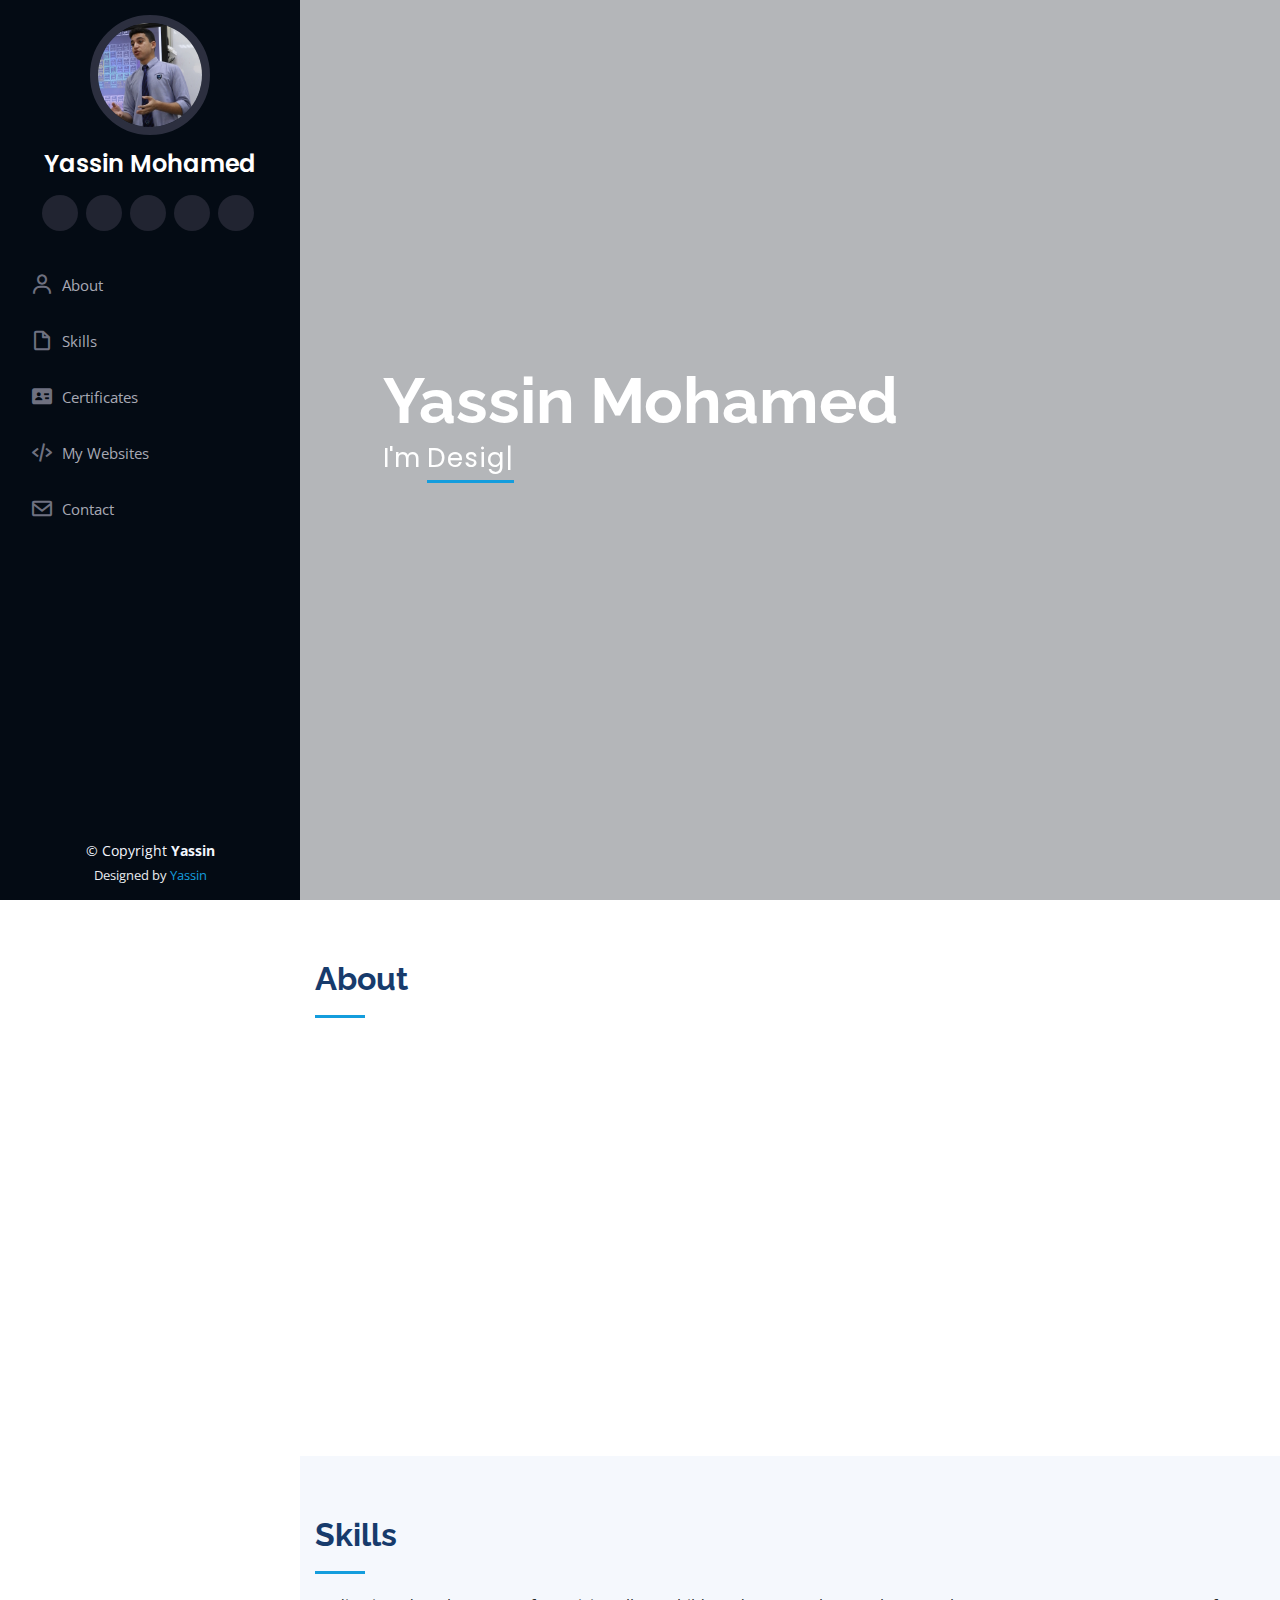
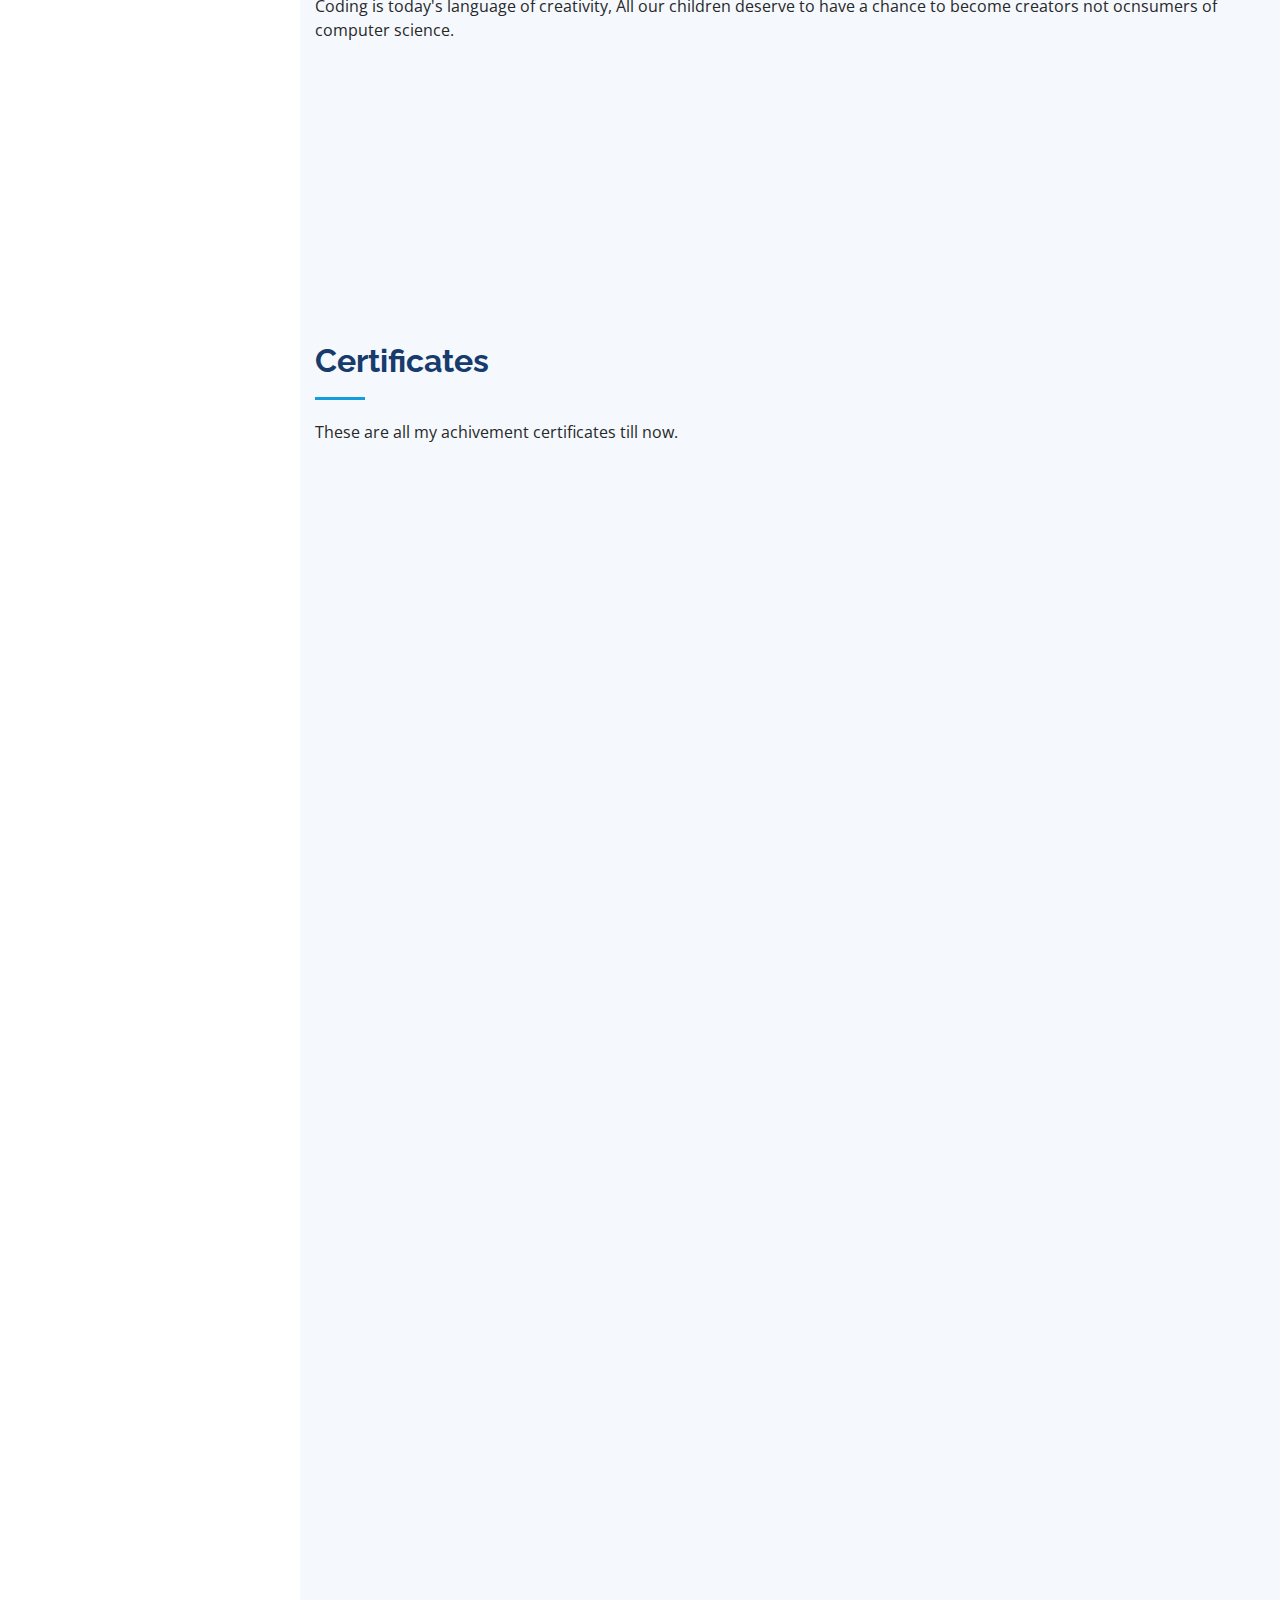
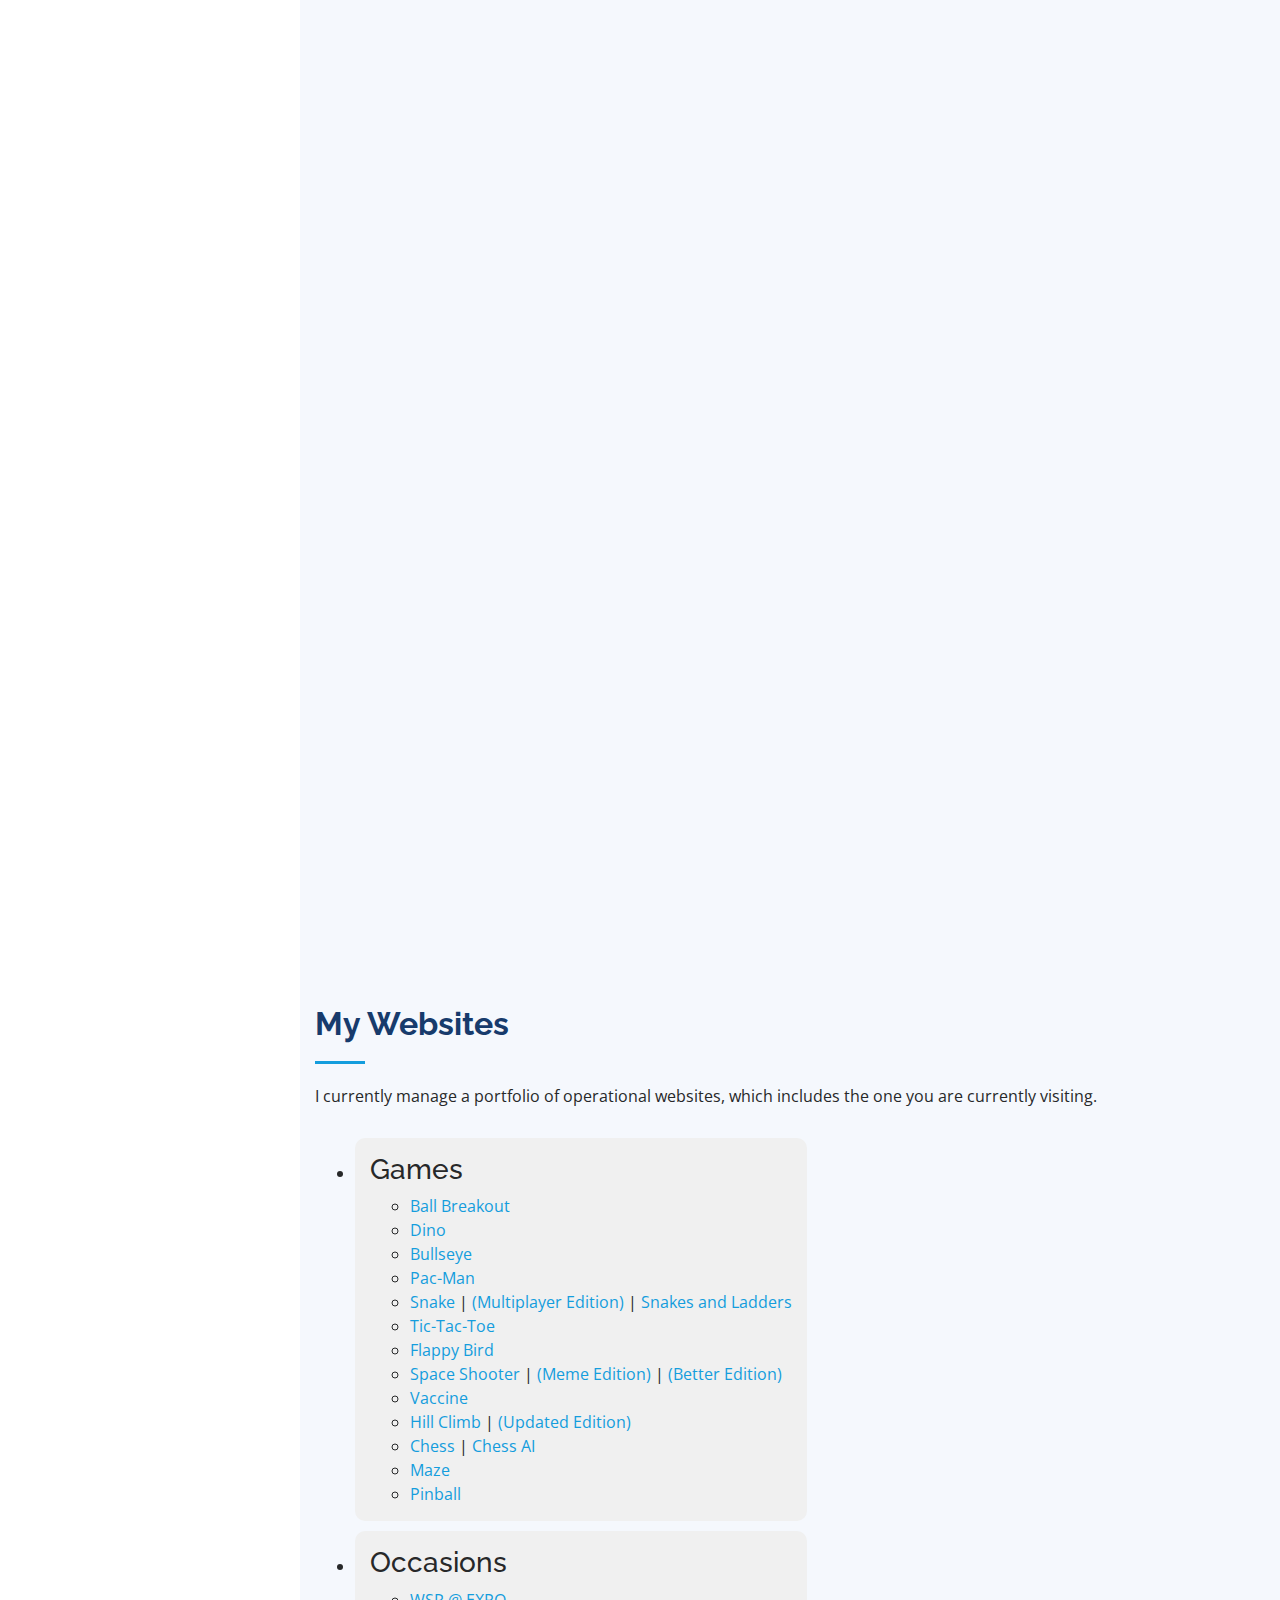
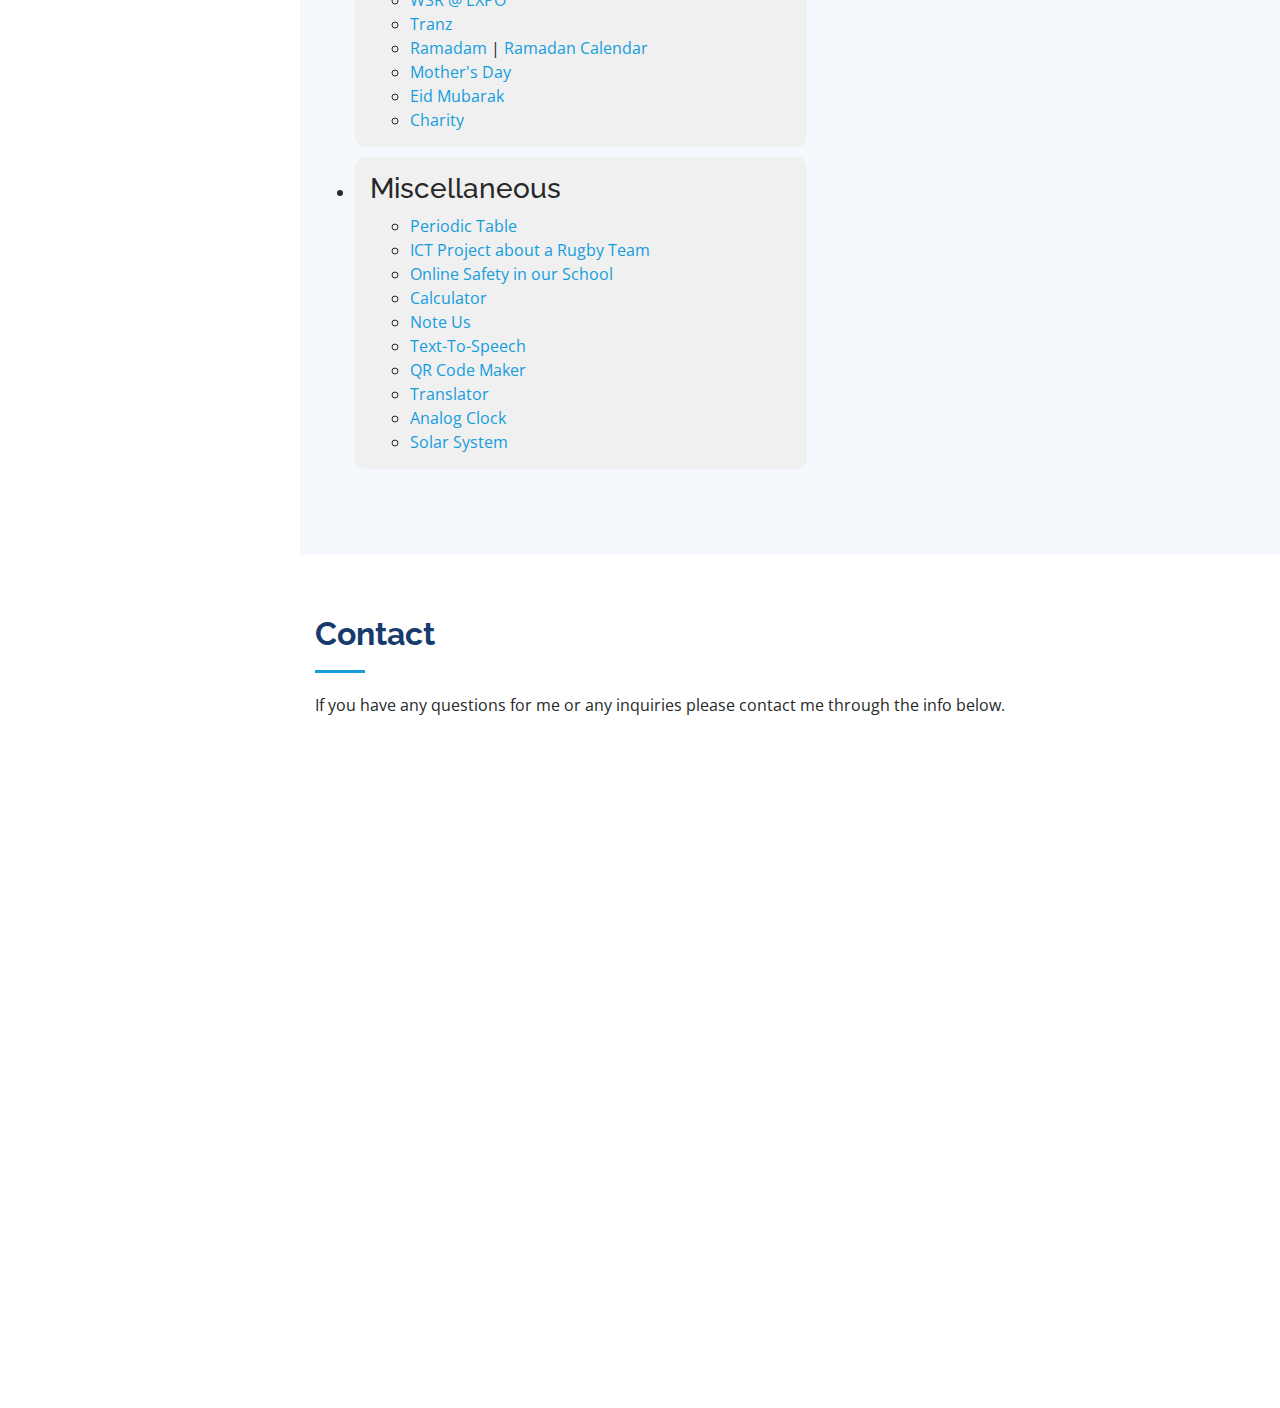
==== commit f5d5d4c4: "s" ====
--- a/index.html
+++ b/index.html
@@ -37,7 +37,7 @@
     <div class="d-flex flex-column">
 
       <div class="profile">
-        <img src="assets/img/profile-img1.jpg" alt="" class="img-fluid rounded-circle">
+        <img src="assets/img/profile-img1.JPG" alt="" class="img-fluid rounded-circle">
         <h1 class="text-light"><a href="index.html">Yassin Mohamed</a></h1>
         <div class="social-links mt-3 text-center">
           <a href="https://www.fiverr.com/yasinja" target="_blank" class="fiverr"><span class="bx iconify" data-icon="jam:fiverr"></span></a>
@@ -83,7 +83,7 @@
 
         <div class="row">
           <div class="col-lg-4" data-aos="fade-right">
-            <img src="assets/img/profile-img1.jpg" class="img-fluid" alt="">
+            <img src="assets/img/profile-img1.JPG" class="img-fluid" alt="">
           </div>
           <div class="col-lg-8 pt-4 pt-lg-0 content" data-aos="fade-left">
             <h3>School Student &amp; Web Developer.</h3>
